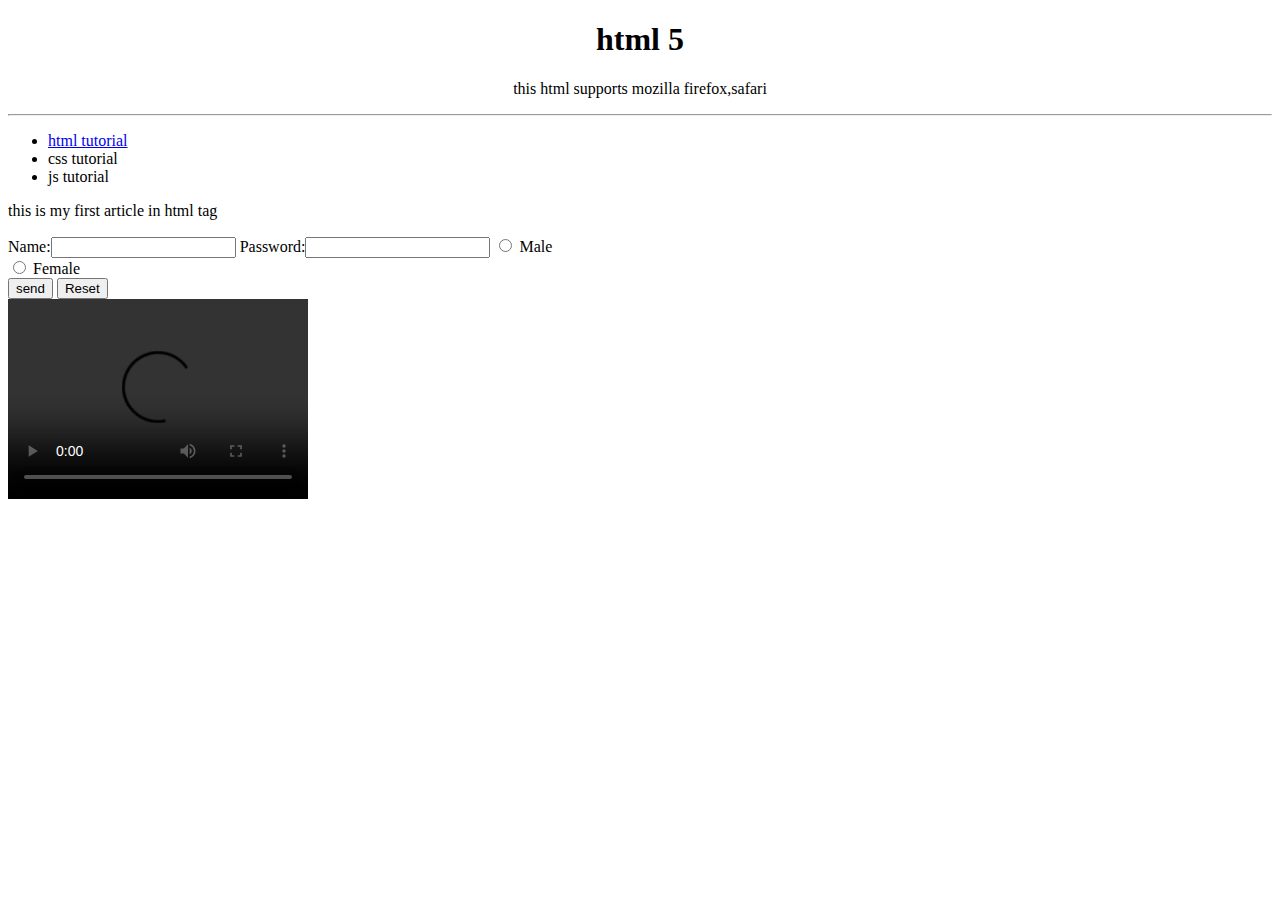
==== index.html @ f80ea3a2 "task 1- 9/8/2022" ====
<!DOCTYPE html>
<html>
    <head>
        <meta charset="utf-8">
        <title>html 5</title>
    </head>
    <body>
        <center>
        <header role="banner">
            <h1>html 5</h1>
            <p>this html supports mozilla firefox,safari</p>
            <script src="http://maps.google.com/maps?file=api&amp;v=2&amp;sensor=false
            &amp;key=ABQIAAAA8JXb0YDVa4otOLnM95w50BSeC_rwpfX9fQb-nbMGMDH8BB4BVRTjxWS14T5WLZf7TpXaaAtk_SIb-Q" 
            type="text/javascript">
            </script>
            <script type="text/javascript">


                var map;
                var geocoder;
            
                function initialize() {
                  map = new GMap2(document.getElementById("map_canvas"));
                  map.setCenter(new GLatLng(34, 0), 1);
                  geocoder = new GClientGeocoder();
                }
            
                function addAddressToMap(response) {
                  map.clearOverlays();
                  if (!response || response.Status.code != 200) {
                    alert("Sorry, we were unable to geocode that address");
                  } else {
                    place = response.Placemark[0];
                    point = new GLatLng(place.Point.coordinates[1],
                                        place.Point.coordinates[0]);
                    marker = new GMarker(point);
                    map.setCenter(point, 13);
                    map.addOverlay(marker);
                    var addr = document.getElementById('address');
                    addr.firstChild.data = place.address;
                  }
                }
            
                function showLocation() {
                  var address = document.forms[0].q.value;
                  geocoder.getLocations(address, addAddressToMap);
                }
            
                function findLocation(address) {
                  document.forms[0].q.value = address;
                  showLocation();
                }
            
            
            if (navigator.geolocation) {
              
               navigator.geolocation.getCurrentPosition(function(position) {  
               s = position.coords.latitude+","+position.coords.longitude;
                document.forms[0].q.value = s;
                showLocation();
             }); 
              
            } else {
              alert("I'm sorry, but geolocation services are not supported by your browser.");
            }  
            
            </script>
        </header>
        </center>
        <hr>
        <nav>
            <ul>
                <li><a href='http://gmail.com'>html tutorial</a></li>
                <li>css tutorial</li>
                <li>js tutorial</li>
            </ul>
        </nav>
    
        <article>
            <p>this is my first article in html tag</p>
        </article>
        <form>
            Name:<input type="text">
            Password:<input type="password">
            <input type = "radio" name = "sex" value = "male"> Male<br> 
            <input type = "radio" name = "sex" value = "female"> Female<br> 
            <input type = "submit" value = "send"> <input type = "reset"> 
        </form>

        <video  width = "300" height = "200" controls autoplay>
        
            <source src = "foo.mp4" type = "video/mp4" />
            Your browser does not support the <video> element.
         </video>


        <footer>
            <p>
                Created by <a href="www.facebook.com">Facebook</a>
            </p>
        </footer>

    </body>
</html>
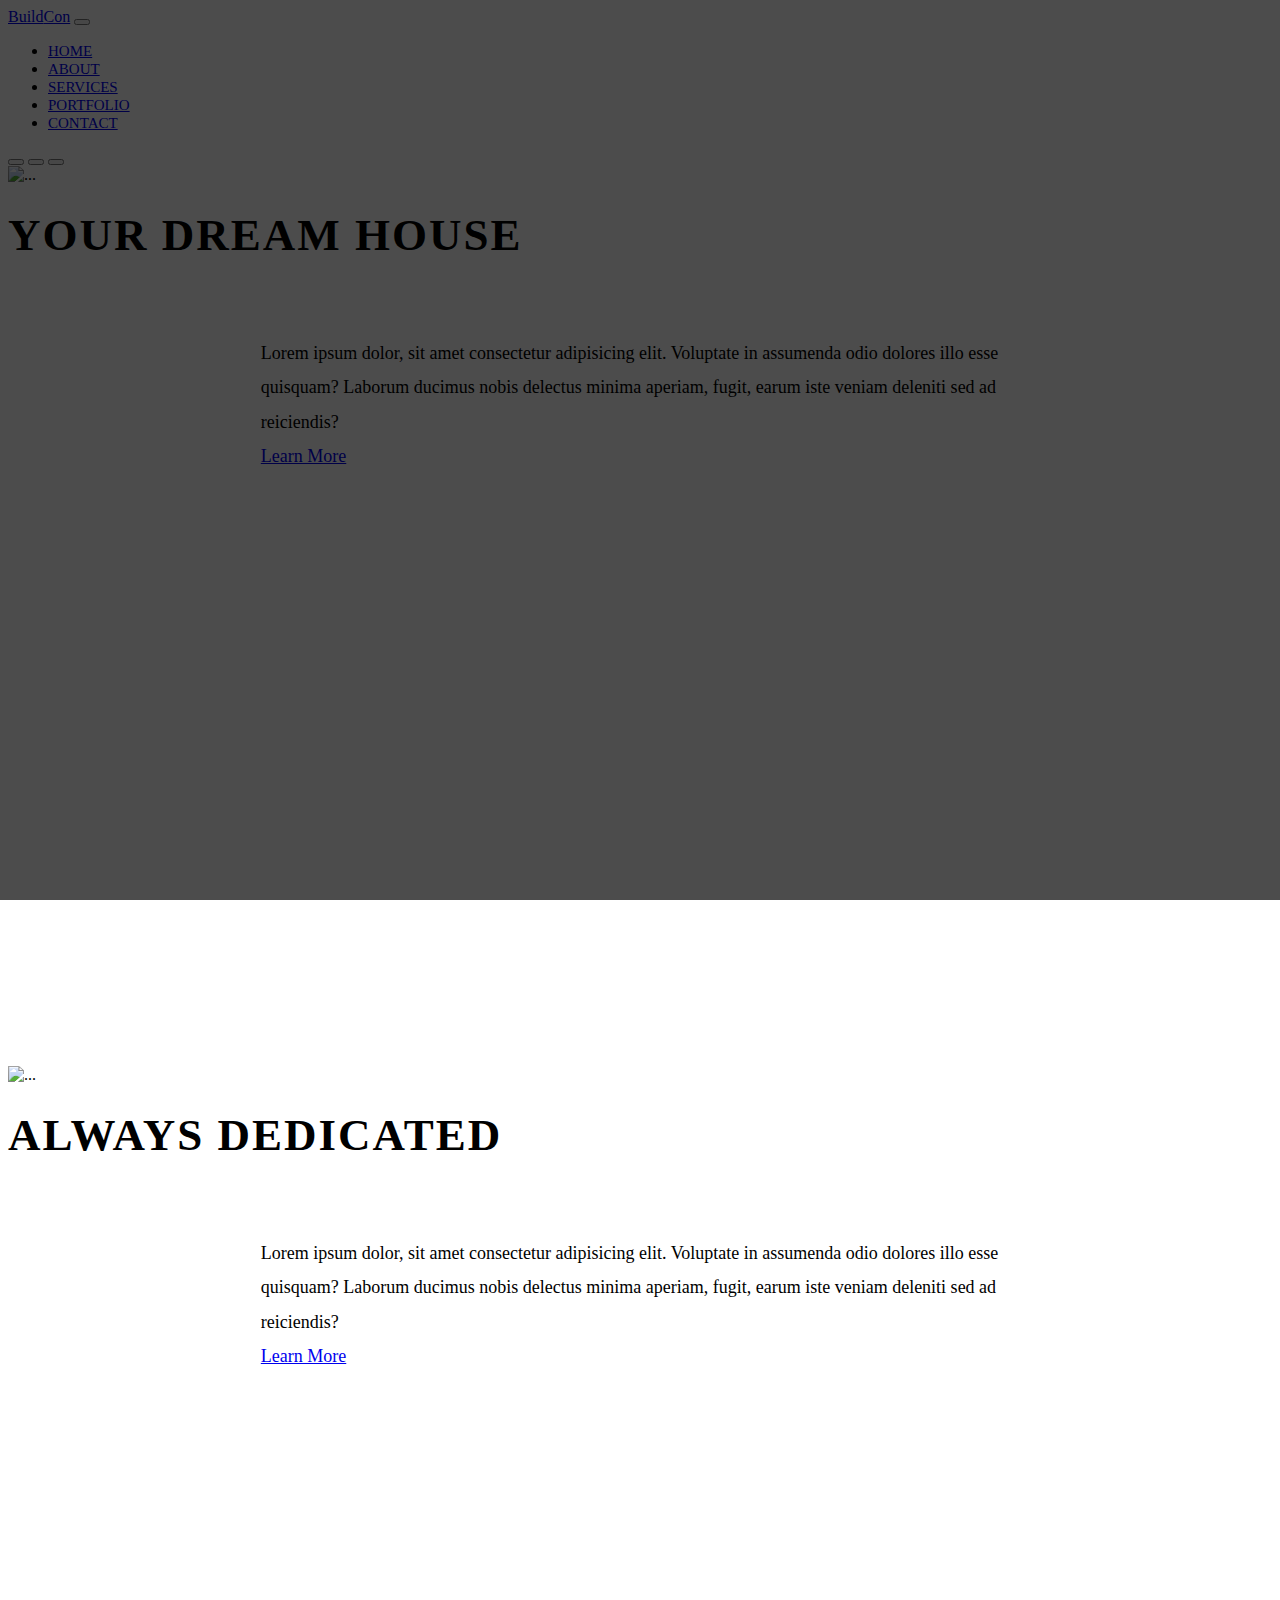
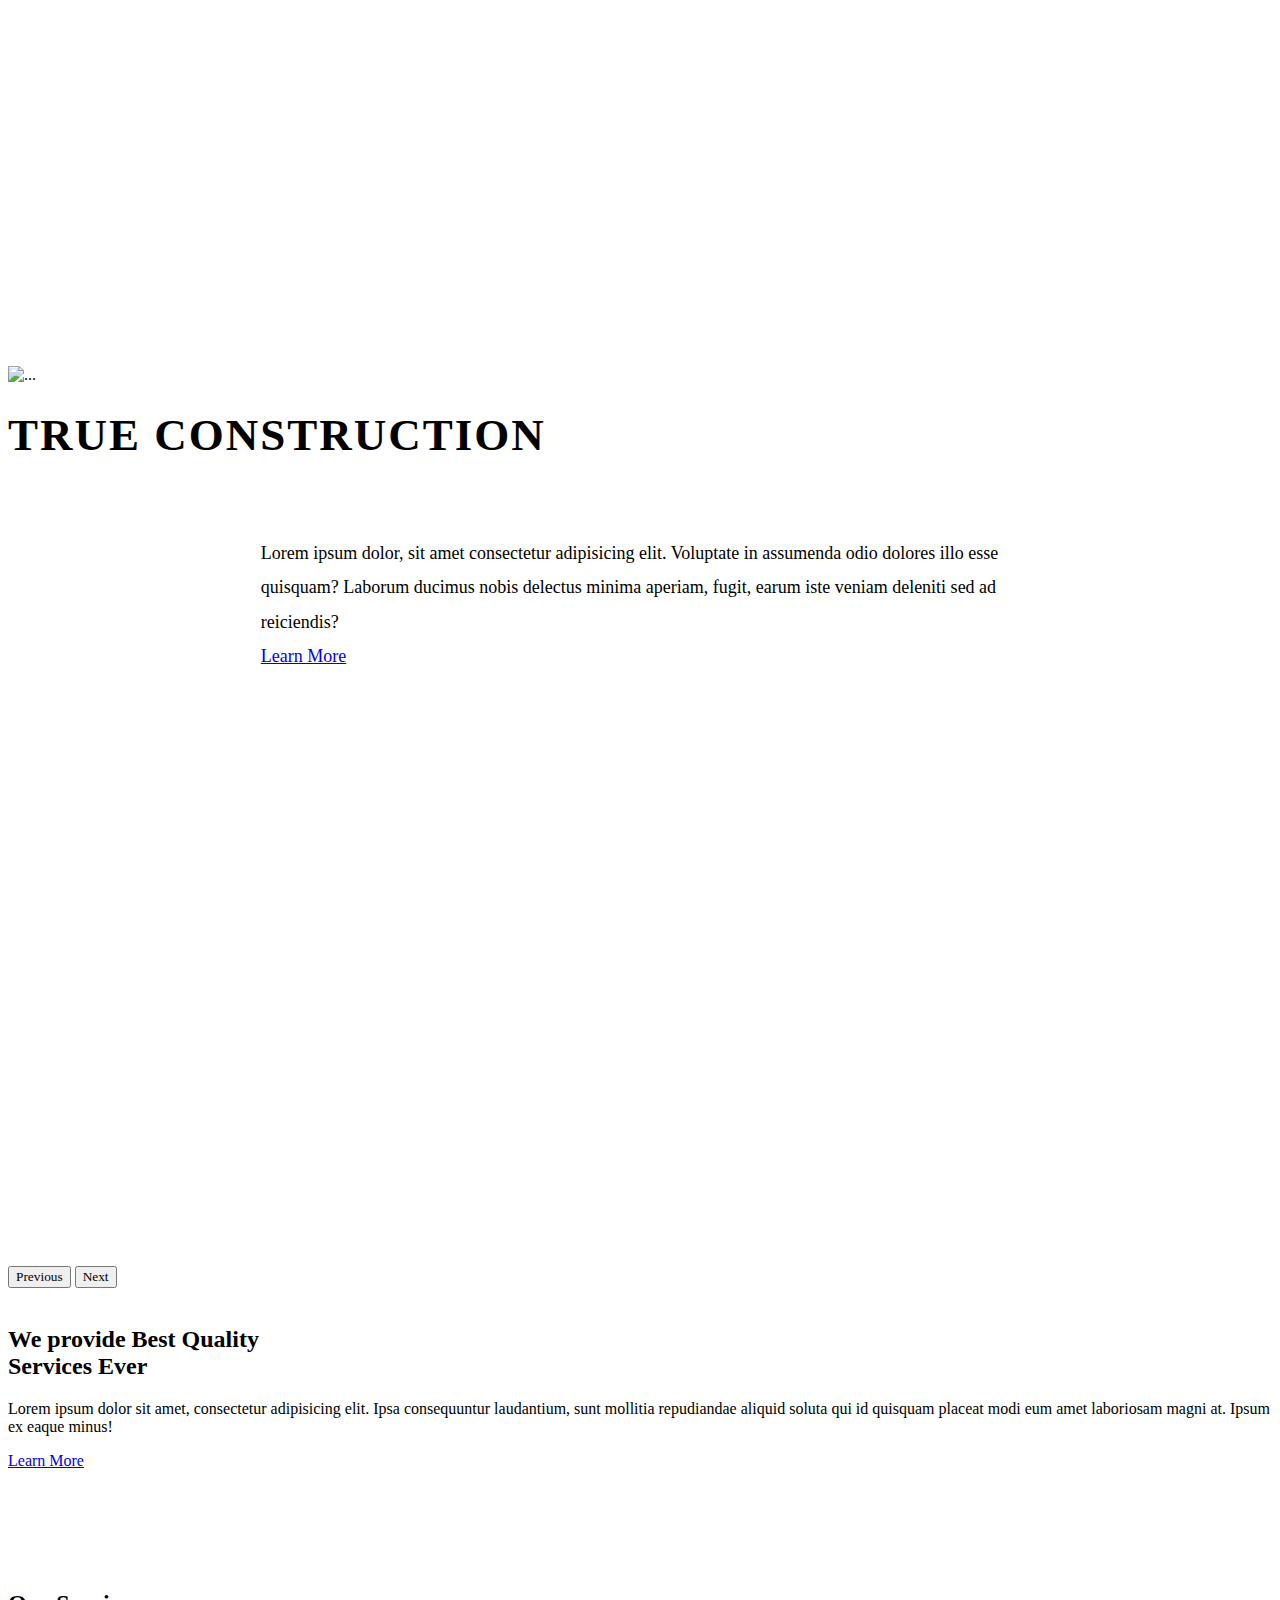
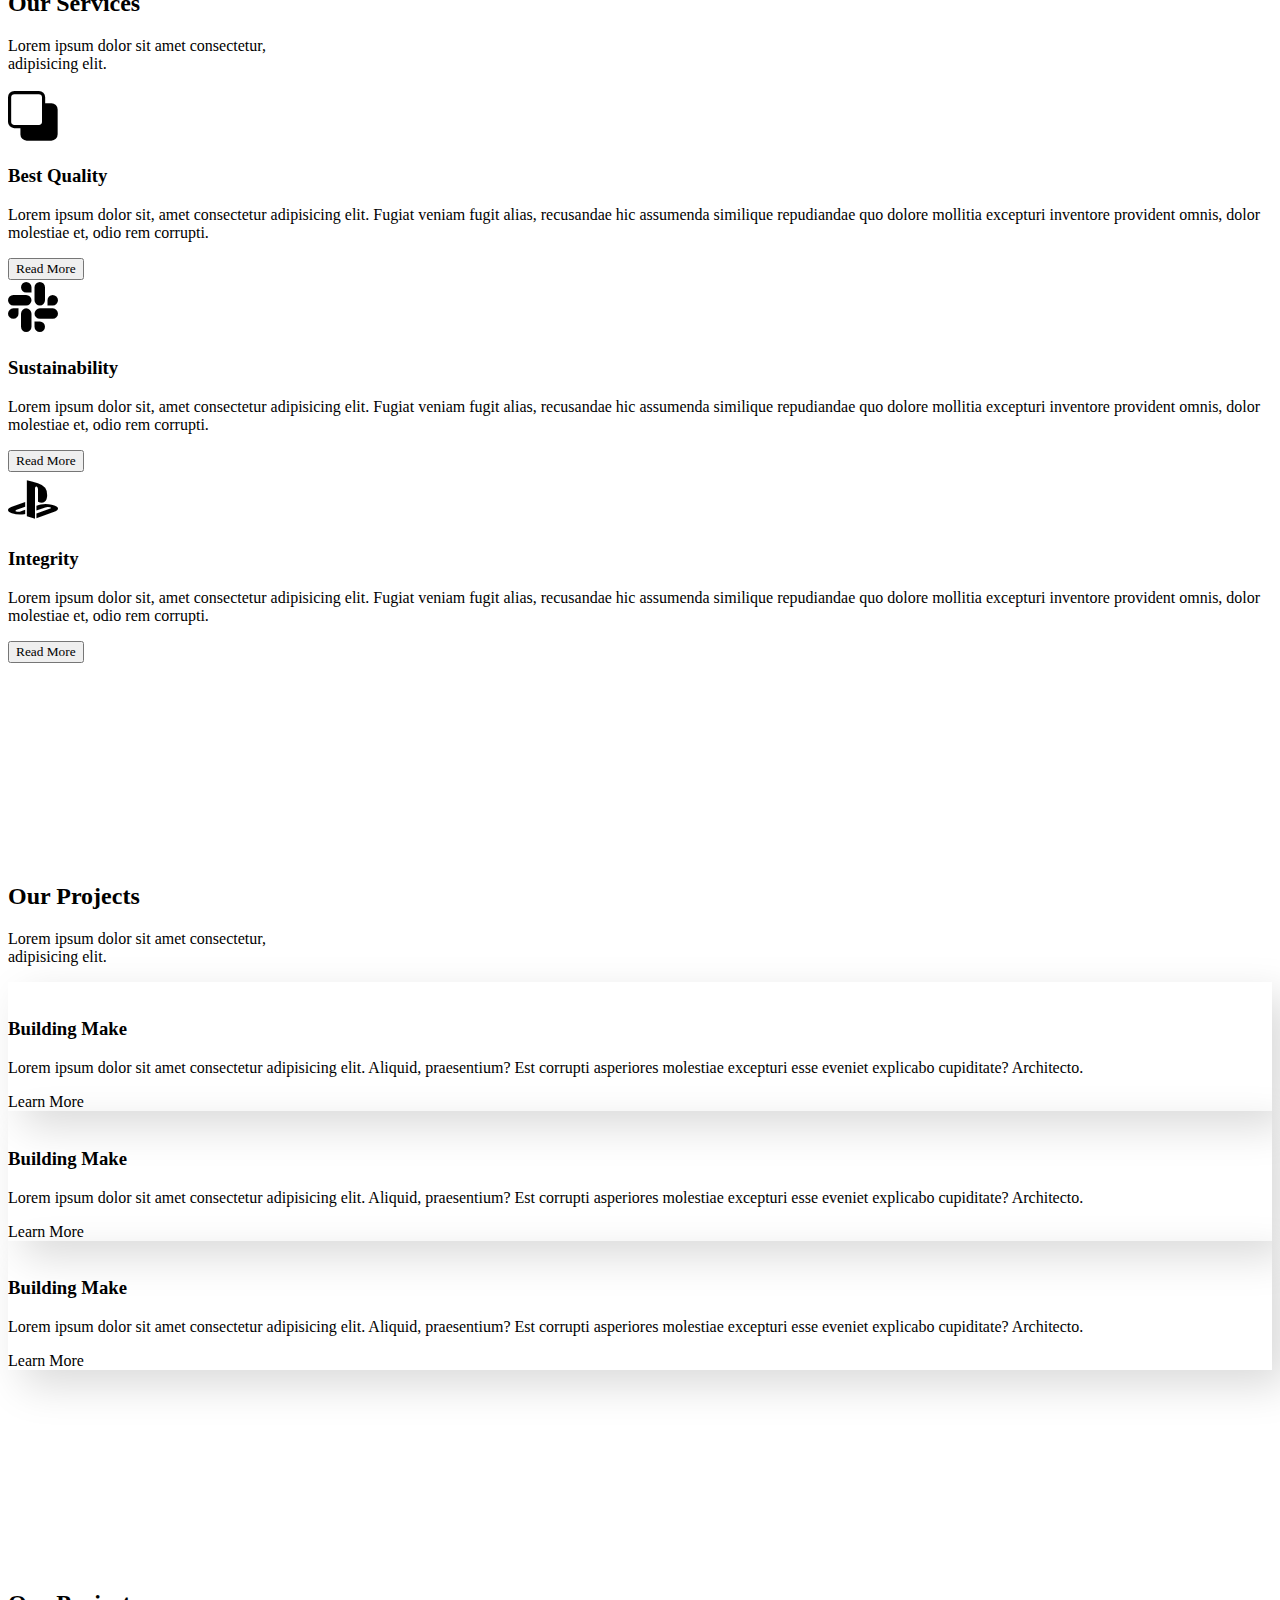
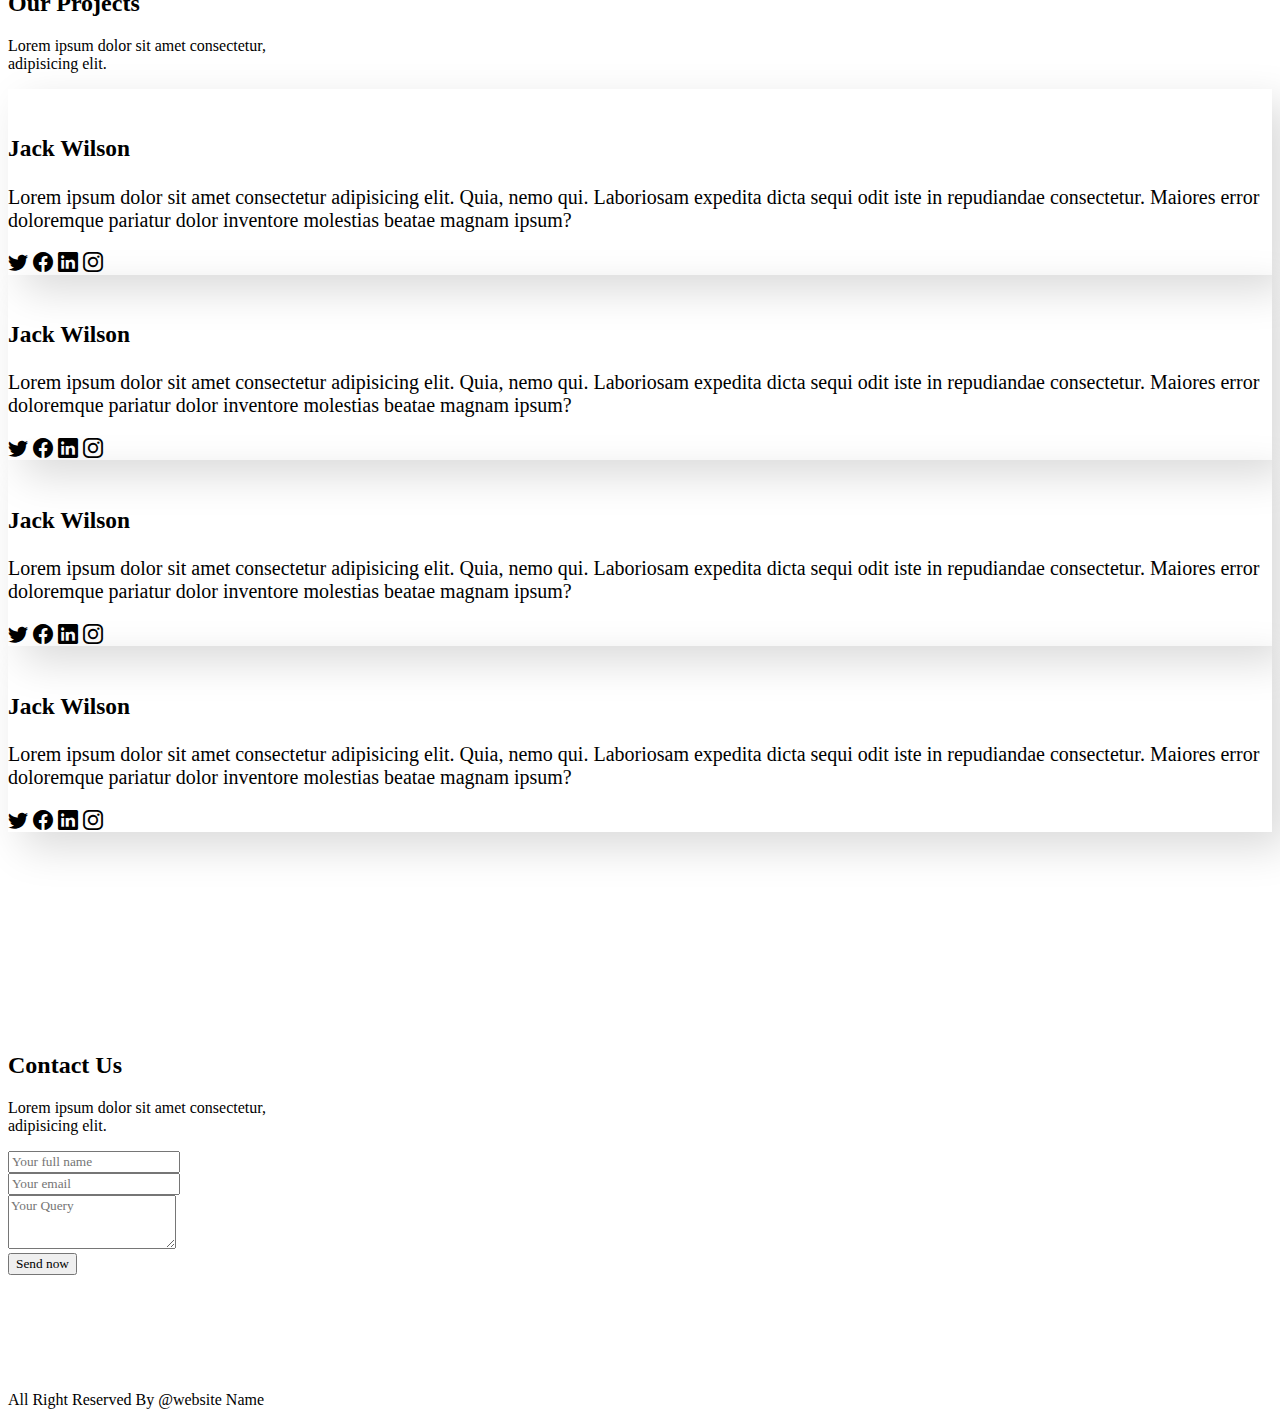
==== commit 249264cd: "task 2-10/8/2022" ====
--- a/index.html
+++ b/index.html
@@ -1,104 +1,345 @@
-<!DOCTYPE html>
-<html>
-    <head>
-        <meta charset="utf-8">
-        <title>html 5</title>
-    </head>
-    <body>
-        <center>
-        <header role="banner">
-            <h1>html 5</h1>
-            <p>this html supports mozilla firefox,safari</p>
-            <script src="http://maps.google.com/maps?file=api&amp;v=2&amp;sensor=false
-            &amp;key=ABQIAAAA8JXb0YDVa4otOLnM95w50BSeC_rwpfX9fQb-nbMGMDH8BB4BVRTjxWS14T5WLZf7TpXaaAtk_SIb-Q" 
-            type="text/javascript">
-            </script>
-            <script type="text/javascript">
-
-
-                var map;
-                var geocoder;
+<!doctype html>
+<html lang="en">
+  <head>
+    <meta charset="utf-8">
+    <meta http-equiv="X-UA-Compatible" content="IE-edge">
+    <meta name="viewport" content="width=device-width, initial-scale=1">
+    <title>Bootstrap 5 project</title>
+    <link rel="stylesheet" href="https://cdn.jsdelivr.net/npm/bootstrap-icons@1.9.1/font/bootstrap-icons.css">
+    <link href="https://cdn.jsdelivr.net/npm/bootstrap@5.2.0/dist/css/bootstrap.min.css" rel="stylesheet" integrity="sha384-gH2yIJqKdNHPEq0n4Mqa/HGKIhSkIHeL5AyhkYV8i59U5AR6csBvApHHNl/vI1Bx" crossorigin="anonymous">
+    <link rel="stylesheet" href="style.css">
+</head>
+  <body>
+
+
+    <nav class="navbar navbar-expand-lg navbar-light bg-light fixed-top">
+        <div class="container">
+          <a class="navbar-brand" href="#"><span class="text-warning">Build</span>Con</a>
+          <button class="navbar-toggler" type="button" data-bs-toggle="collapse" data-bs-target="#navbarSupportedContent" aria-controls="navbarSupportedContent" aria-expanded="false" aria-label="Toggle navigation">
+            <span class="navbar-toggler-icon"></span>
+          </button>
+          <div class="collapse navbar-collapse" id="navbarSupportedContent">
+            <ul class="navbar-nav ms-auto mb-2 mb-lg-0">
+              <li class="nav-item">
+                <a class="nav-link" href="#home">Home</a>
+              </li>
+              <li class="nav-item">
+                <a class="nav-link" href="#about">About</a>
+              </li>
+              <li class="nav-item">
+                <a class="nav-link" href="#services">Services</a>
+              </li>
+              <li class="nav-item">
+                <a class="nav-link" href="#portfolio">Portfolio</a>
+              </li>
+              <li class="nav-item">
+                <a class="nav-link" href="#contact">Contact</a>
+              </li>
+              
+            </ul>
             
-                function initialize() {
-                  map = new GMap2(document.getElementById("map_canvas"));
-                  map.setCenter(new GLatLng(34, 0), 1);
-                  geocoder = new GClientGeocoder();
-                }
-            
-                function addAddressToMap(response) {
-                  map.clearOverlays();
-                  if (!response || response.Status.code != 200) {
-                    alert("Sorry, we were unable to geocode that address");
-                  } else {
-                    place = response.Placemark[0];
-                    point = new GLatLng(place.Point.coordinates[1],
-                                        place.Point.coordinates[0]);
-                    marker = new GMarker(point);
-                    map.setCenter(point, 13);
-                    map.addOverlay(marker);
-                    var addr = document.getElementById('address');
-                    addr.firstChild.data = place.address;
-                  }
-                }
-            
-                function showLocation() {
-                  var address = document.forms[0].q.value;
-                  geocoder.getLocations(address, addAddressToMap);
-                }
-            
-                function findLocation(address) {
-                  document.forms[0].q.value = address;
-                  showLocation();
-                }
-            
-            
-            if (navigator.geolocation) {
-              
-               navigator.geolocation.getCurrentPosition(function(position) {  
-               s = position.coords.latitude+","+position.coords.longitude;
-                document.forms[0].q.value = s;
-                showLocation();
-             }); 
-              
-            } else {
-              alert("I'm sorry, but geolocation services are not supported by your browser.");
-            }  
-            
-            </script>
-        </header>
-        </center>
-        <hr>
-        <nav>
-            <ul>
-                <li><a href='http://gmail.com'>html tutorial</a></li>
-                <li>css tutorial</li>
-                <li>js tutorial</li>
-            </ul>
-        </nav>
+          </div>
+        </div>
+      </nav>
+
+      
+
+      <div id="carouselExampleCaptions" class="carousel slide" data-bs-ride="false">
+        <div class="carousel-indicators">
+          <button type="button" data-bs-target="#carouselExampleCaptions" data-bs-slide-to="0" class="active" aria-current="true" aria-label="Slide 1"></button>
+          <button type="button" data-bs-target="#carouselExampleCaptions" data-bs-slide-to="1" aria-label="Slide 2"></button>
+          <button type="button" data-bs-target="#carouselExampleCaptions" data-bs-slide-to="2" aria-label="Slide 3"></button>
+        </div>
+        <div class="carousel-inner">
+          <div class="carousel-item active">
+            <img src="project-1-img/home-1.jpg" class="d-block w-100" alt="...">
+            <div class="carousel-caption">
+              <h5>Your Dream House</h5>
+              <p>Lorem ipsum dolor, sit amet consectetur adipisicing elit. Voluptate in assumenda odio dolores illo esse quisquam? Laborum ducimus nobis delectus minima aperiam, fugit, earum iste veniam deleniti sed ad reiciendis?</p>
+              <p><a href="#" class="btn btn-warning mt3">Learn More</a></p>
+            </div>
+          </div>
+          <div class="carousel-item">
+            <img src="project-1-img/home-2.jpg" class="d-block w-100" alt="...">
+            <div class="carousel-caption">
+              <h5>Always Dedicated</h5>
+              <p>Lorem ipsum dolor, sit amet consectetur adipisicing elit. Voluptate in assumenda odio dolores illo esse quisquam? Laborum ducimus nobis delectus minima aperiam, fugit, earum iste veniam deleniti sed ad reiciendis?</p>
+              <p><a href="#" class="btn btn-warning mt3">Learn More</a></p>
+            </div>
+          </div>
+          <div class="carousel-item">
+            <img src="project-1-img/home-3.jpg" class="d-block w-100" alt="...">
+            <div class="carousel-caption">
+              <h5>True Construction</h5>
+              <p>Lorem ipsum dolor, sit amet consectetur adipisicing elit. Voluptate in assumenda odio dolores illo esse quisquam? Laborum ducimus nobis delectus minima aperiam, fugit, earum iste veniam deleniti sed ad reiciendis?</p>
+              <p><a href="#" class="btn btn-warning mt3">Learn More</a></p>
+            </div>
+          </div>
+        </div>
+        <button class="carousel-control-prev" type="button" data-bs-target="#carouselExampleCaptions" data-bs-slide="prev">
+          <span class="carousel-control-prev-icon" aria-hidden="true"></span>
+          <span class="visually-hidden">Previous</span>
+        </button>
+        <button class="carousel-control-next" type="button" data-bs-target="#carouselExampleCaptions" data-bs-slide="next">
+          <span class="carousel-control-next-icon" aria-hidden="true"></span>
+          <span class="visually-hidden">Next</span>
+        </button>
+      </div>
+
+      <!--about section-->
+
+      <section id="about" class="about-section-padding">
+      <div class="container">
+        <div class="row">
+            <div class="col-lg-4 col-md md-12 col-12">
+                <div class="about-img">
+                    <img src="project-1-img/about.jpg" alt="" class="img-fluid">
+                </div>
+            </div>
+            <div class="col-lg-8 col-md-12 col-12 ps-lg-5 mt-md-5">
+                <div class="about-text">
+                    <h2>We provide Best Quality<br>Services Ever</h2>
+                    <p>Lorem ipsum dolor sit amet, consectetur adipisicing elit. Ipsa consequuntur laudantium, sunt mollitia repudiandae aliquid soluta qui id quisquam placeat modi eum amet laboriosam magni at. Ipsum ex eaque minus!</p>
+                    <a href="#" class="btn btn-warning">Learn More</a>
+                </div>
+            </div>
+        </div>
+      </div>
+      </section>
+
+      <!--services section-->
+
+        <section id="services" class="services section-padding">
+            <div class="container">
+                <div class="row">
+                    <div class="col-md-12">
+                        <div class="section-header text-center pb-5">
+                            <h2>
+                                Our Services
+                            </h2>
+                            <p>Lorem ipsum dolor sit amet consectetur,<br> adipisicing elit.</p>
+                        </div>
+                    </div>
+                </div>
+                <div class="row">
+                    <div class="col-12 col-md-12 col-lg-4">
+                        <div class="card text-white text-center bg-dark pb-2">
+                            <div class="card-body">
+                                <i class="bi bi-subtract"></i>
+                                <h3 class="card-title">Best Quality</h3>
+                                <p class="lead">Lorem ipsum dolor sit, amet consectetur adipisicing elit. Fugiat veniam fugit alias, recusandae hic assumenda similique repudiandae quo dolore mollitia excepturi inventore provident omnis, dolor molestiae et, odio rem corrupti.</p>
+                                <button class="btn btn-warning text-dark">Read More</button>
+                            </div>
+                        </div>
+                    </div>
+                    <div class="col-12 col-md-12 col-lg-4">
+                        <div class="card text-white text-center bg-dark pb-2">
+                            <div class="card-body">
+                                <i class="bi bi-slack"></i>
+                                <h3 class="card-title">Sustainability</h3>
+                                <p class="lead">Lorem ipsum dolor sit, amet consectetur adipisicing elit. Fugiat veniam fugit alias, recusandae hic assumenda similique repudiandae quo dolore mollitia excepturi inventore provident omnis, dolor molestiae et, odio rem corrupti.</p>
+                                <button class="btn btn-warning text-dark">Read More</button>
+                            </div>
+                        </div>
+                    </div>
+                    <div class="col-12 col-md-12 col-lg-4">
+                        <div class="card text-white text-center bg-dark pb-2">
+                            <div class="card-body">
+                                <i class="bi bi-playstation"></i>
+                                <h3 class="card-title">Integrity</h3>
+                                <p class="lead">Lorem ipsum dolor sit, amet consectetur adipisicing elit. Fugiat veniam fugit alias, recusandae hic assumenda similique repudiandae quo dolore mollitia excepturi inventore provident omnis, dolor molestiae et, odio rem corrupti.</p>
+                                <button class="btn btn-warning text-dark">Read More</button>
+                            </div>
+                        </div>
+                    </div>
+                </div>
+            </div>
+        </section>
+
+        <!--portfolio-->
+
+        <section id="porfolio" class="portfolio section-padding">
+            <div class="container">
+                <div class="row">
+                    <div class="col-md-12">
+                        <div class="section-header text-center pb-5">
+                            <h2>
+                                Our Projects
+                            </h2>
+                            <p>Lorem ipsum dolor sit amet consectetur,<br> adipisicing elit.</p>
+                        </div>
+                    </div>
+                </div>
+                <div class="row">
+                    <div class="col-12 col-md-12 col-lg-4">
+                        <div class="card text-center bg-white pb-2">
+                            <div class="card-body text-dark">
+                                <div class="img-area mb-4">
+                                    <img src="project-1-img/project-1.jpg" alt="" class="img-fluid">
+                                </div>
+                                <h3 class="card-title">Building Make</h3>
+                                <p class="lead">Lorem ipsum dolor sit amet consectetur adipisicing elit. Aliquid, praesentium? Est corrupti asperiores molestiae excepturi esse eveniet explicabo cupiditate? Architecto.</p>
+                                <div class="btn bg-warning text-dark">Learn More</div>
+                            </div>
+                        </div>
+                    </div>
+                    <div class="col-12 col-md-12 col-lg-4">
+                        <div class="card text-center bg-white pb-2">
+                            <div class="card-body text-dark">
+                                <div class="img-area mb-4">
+                                    <img src="project-1-img/project-2.jpg" alt="" class="img-fluid">
+                                </div>
+                                <h3 class="card-title">Building Make</h3>
+                                <p class="lead">Lorem ipsum dolor sit amet consectetur adipisicing elit. Aliquid, praesentium? Est corrupti asperiores molestiae excepturi esse eveniet explicabo cupiditate? Architecto.</p>
+                                <div class="btn bg-warning text-dark">Learn More</div>
+                            </div>
+                        </div>
+                    </div>   
+                    <div class="col-12 col-md-12 col-lg-4">
+                        <div class="card text-center bg-white pb-2">
+                            <div class="card-body text-dark">
+                                <div class="img-area mb-4">
+                                    <img src="project-1-img/project-3.jpg" alt="" class="img-fluid">
+                                </div>
+                                <h3 class="card-title">Building Make</h3>
+                                <p class="lead">Lorem ipsum dolor sit amet consectetur adipisicing elit. Aliquid, praesentium? Est corrupti asperiores molestiae excepturi esse eveniet explicabo cupiditate? Architecto.</p>
+                                <div class="btn bg-warning text-dark">Learn More</div>
+                            </div>
+                        </div>
+                    </div>       
+                </div>
+            </div>
+        </section>
+
+        <!--contact-->
+
+        <section id="team" class="team section-padding">
+            <div class="container">
+                <div class="row">
+                    <div class="col-md-12">
+                        <div class="section-header text-center pb-5">
+                            <h2>
+                                Our Projects
+                            </h2>
+                            <p>Lorem ipsum dolor sit amet consectetur,<br> adipisicing elit.</p>
+                        </div>
+                    </div>
+                </div>
+                <div class="row">
+                    <div class="col-12 col-md-6 col-lg-3">
+                        <div class="card text-center">
+                            <div class="card-body">
+                                <img src="project-1-img/team-1.jpg" alt="" class="img-fluid rounded-circle">
+                                <h3 class="card-tile py-2">Jack Wilson</h3>
+                                <p class="card-text">Lorem ipsum dolor sit amet consectetur adipisicing elit. Quia, nemo qui. Laboriosam expedita dicta sequi odit iste in repudiandae consectetur. Maiores error doloremque pariatur dolor inventore molestias beatae magnam ipsum?</p>
+                                <div class="socials">
+                                    <i class="bi bi-twitter text-dark mx-1"></i>
+                                    <i class="bi bi-facebook text-dark mx-1"></i>
+                                    <i class="bi bi-linkedin text-dark mx-1"></i>
+                                    <i class="bi bi-instagram text-dark mx-1"></i>
+                                </div>
+                            </div>
+                        </div>
+                    </div>
+                    <div class="col-12 col-md-6 col-lg-3">
+                        <div class="card text-center">
+                            <div class="card-body">
+                                <img src="project-1-img/team-2.jpg" alt="" class="img-fluid rounded-circle">
+                                <h3 class="card-tile py-2">Jack Wilson</h3>
+                                <p class="card-text">Lorem ipsum dolor sit amet consectetur adipisicing elit. Quia, nemo qui. Laboriosam expedita dicta sequi odit iste in repudiandae consectetur. Maiores error doloremque pariatur dolor inventore molestias beatae magnam ipsum?</p>
+                                <div class="socials">
+                                    <i class="bi bi-twitter text-dark mx-1"></i>
+                                    <i class="bi bi-facebook text-dark mx-1"></i>
+                                    <i class="bi bi-linkedin text-dark mx-1"></i>
+                                    <i class="bi bi-instagram text-dark mx-1"></i>
+                                </div>
+                            </div>
+                        </div>
+                    </div>
+                    <div class="col-12 col-md-6 col-lg-3">
+                        <div class="card text-center">
+                            <div class="card-body">
+                                <img src="project-1-img/team-3.jpg" alt="" class="img-fluid rounded-circle">
+                                <h3 class="card-tile py-2">Jack Wilson</h3>
+                                <p class="card-text">Lorem ipsum dolor sit amet consectetur adipisicing elit. Quia, nemo qui. Laboriosam expedita dicta sequi odit iste in repudiandae consectetur. Maiores error doloremque pariatur dolor inventore molestias beatae magnam ipsum?</p>
+                                <div class="socials">
+                                    <i class="bi bi-twitter text-dark mx-1"></i>
+                                    <i class="bi bi-facebook text-dark mx-1"></i>
+                                    <i class="bi bi-linkedin text-dark mx-1"></i>
+                                    <i class="bi bi-instagram text-dark mx-1"></i>
+                                </div>
+                            </div>
+                        </div>
+                    </div>
+                    <div class="col-12 col-md-6 col-lg-3">
+                        <div class="card text-center">
+                            <div class="card-body">
+                                <img src="project-1-img/team-4.jpg" alt="" class="img-fluid rounded-circle">
+                                <h3 class="card-tile py-2">Jack Wilson</h3>
+                                <p class="card-text">Lorem ipsum dolor sit amet consectetur adipisicing elit. Quia, nemo qui. Laboriosam expedita dicta sequi odit iste in repudiandae consectetur. Maiores error doloremque pariatur dolor inventore molestias beatae magnam ipsum?</p>
+                                <div class="socials">
+                                    <i class="bi bi-twitter text-dark mx-1"></i>
+                                    <i class="bi bi-facebook text-dark mx-1"></i>
+                                    <i class="bi bi-linkedin text-dark mx-1"></i>
+                                    <i class="bi bi-instagram text-dark mx-1"></i>
+                                </div>
+                            </div>
+                        </div>
+                    </div>
+                </div>
+            </div>
+        </section>
     
-        <article>
-            <p>this is my first article in html tag</p>
-        </article>
-        <form>
-            Name:<input type="text">
-            Password:<input type="password">
-            <input type = "radio" name = "sex" value = "male"> Male<br> 
-            <input type = "radio" name = "sex" value = "female"> Female<br> 
-            <input type = "submit" value = "send"> <input type = "reset"> 
-        </form>
-
-        <video  width = "300" height = "200" controls autoplay>
+        <!--contact-->
+
+        <section id="contact" class="contact section-padding">
+            <div class="container">
+                <div class="row">
+                    <div class="col-md-12">
+                        <div class="section-header text-center pb-5">
+                            <h2>
+                                Contact Us
+                            </h2>
+                            <p>Lorem ipsum dolor sit amet consectetur,<br> adipisicing elit.</p>
+                        </div>
+                    </div>
+                </div>
+                <div class="row m-0">
+                    <div class="col-md-12 p-0 pt-4 pb-4">
+                        <form action="#" class="bg-light p-4.m-auto">
+                            <div class="row">
+                                <div class="col-md-12">
+                                    <div class="mb-3">
+                                        <input type="text" class="form-control" required placeholder="Your full name">
+                                    </div>
+                                </div>
+                                <div class="col-md-12">
+                                    <div class="mb-3">
+                                        <input type="email" class="form-control" required placeholder="Your email">
+                                    </div>
+                                </div>
+                                <div class="col-md-12">
+                                    <div class="mb-3">
+                                        <textarea rows="3" required class="form-control" placeholder="Your Query"></textarea>
+                                    </div>
+                                </div>
+                                <button class="btn btn-warning btn-lg btn-block mt-3">Send now</button>
+                            </div>
+                        </form>
+                    </div>
+                </div>
+            </div>
+        </section>
         
-            <source src = "foo.mp4" type = "video/mp4" />
-            Your browser does not support the <video> element.
-         </video>
-
-
-        <footer>
-            <p>
-                Created by <a href="www.facebook.com">Facebook</a>
-            </p>
+        <footer class="bg-dark p-2 text-center">
+            <div class="container">
+                <p class="text-white">All Right Reserved By @website Name</p>
+            </div>
         </footer>
 
-    </body>
+
+
+
+    <script src="https://cdn.jsdelivr.net/npm/bootstrap@5.2.0/dist/js/bootstrap.bundle.min.js" integrity="sha384-A3rJD856KowSb7dwlZdYEkO39Gagi7vIsF0jrRAoQmDKKtQBHUuLZ9AsSv4jD4Xa" crossorigin="anonymous"></script>
+  </body>
 </html>--- a/style.css
+++ b/style.css
@@ -0,0 +1,118 @@
+*{
+    font-family: montserrat;
+}
+body{
+    background: f1fbff;
+}
+.section-padding{
+    padding: 100px 0;
+
+}
+.carousel-item{
+    height: 100vh;
+    min-height: 300px;
+
+}
+.carousel-caption{
+    bottom: 220px;
+    z-index: 2;
+}
+.carousel-caption h5{
+    font-size: 45px;
+    text-transform: uppercase;
+    letter-spacing: 2px;
+    margin-top: 25px;
+}
+.carousel-caption p{
+    width: 60%;
+    margin: auto;
+    font-size: 18px;
+    line-height: 1.9;
+}
+.carousel-inner::before{
+    content:'';
+    position: absolute;
+    width: 100%;
+    height: 100%;
+    top:0;
+    left: 0;
+    background: rgba(0,0,0,0.7);
+    z-index: 1;
+}
+.navbar-nav a{
+    font-size: 15px;
+    text-transform: uppercase;
+    font-weight: 500;
+}
+.navbar-light .nav-brand{
+    color: #000;
+    font-size: 25px;
+    text-transform: uppercase;
+    font-weight: 700;
+    letter-spacing: 2px;
+}
+.navbar-light .nav-brand:focus,
+.navbar-light .nav-brand:hover{
+    color: #000;
+}
+.navbar-light .navbar-nav .navbar-link{
+    color: #000;
+}
+.w-100{
+    height: 100vh;
+}
+
+.services .card-body i{
+    font-size: 50px;
+}
+.team .card-body{
+    font-size: 20px;
+}
+.portfolio .card{
+    box-shadow: 15px 15px 40px rgba(0,0,0,0.15);
+}
+.team .card{
+    box-shadow: 15px 15px 40px rgba(0,0,0,0.15);
+}
+
+@media only screen and (min-width: 768px) and (max-width: 991px){
+    .carousel-caption{
+        bottom: 370px;
+    }
+    .carousel-caption p{
+        width: 100%;
+    }
+    .card {
+		margin-bottom: 30px;
+	}
+	.img-area img {
+		width: 100%;
+	}
+
+}
+
+@media only screen and (max-width:767px){
+    .navbar-nav{
+        text-align: center;
+    }
+    .carousel-caption{
+        bottom: 125px;
+    }
+    .carousel-caption h5{
+        font-size: 17px;
+    }
+    .carousel-caption a{
+        padding: 10px 15px;
+    }
+    .carousel-caption p{
+        width: 100%;
+        line-height: 1.6;
+        font-size: 12px;
+    }
+    .about-text {
+		padding-top: 50px;
+	}
+	.card {
+		margin-bottom: 30px;
+	}
+}